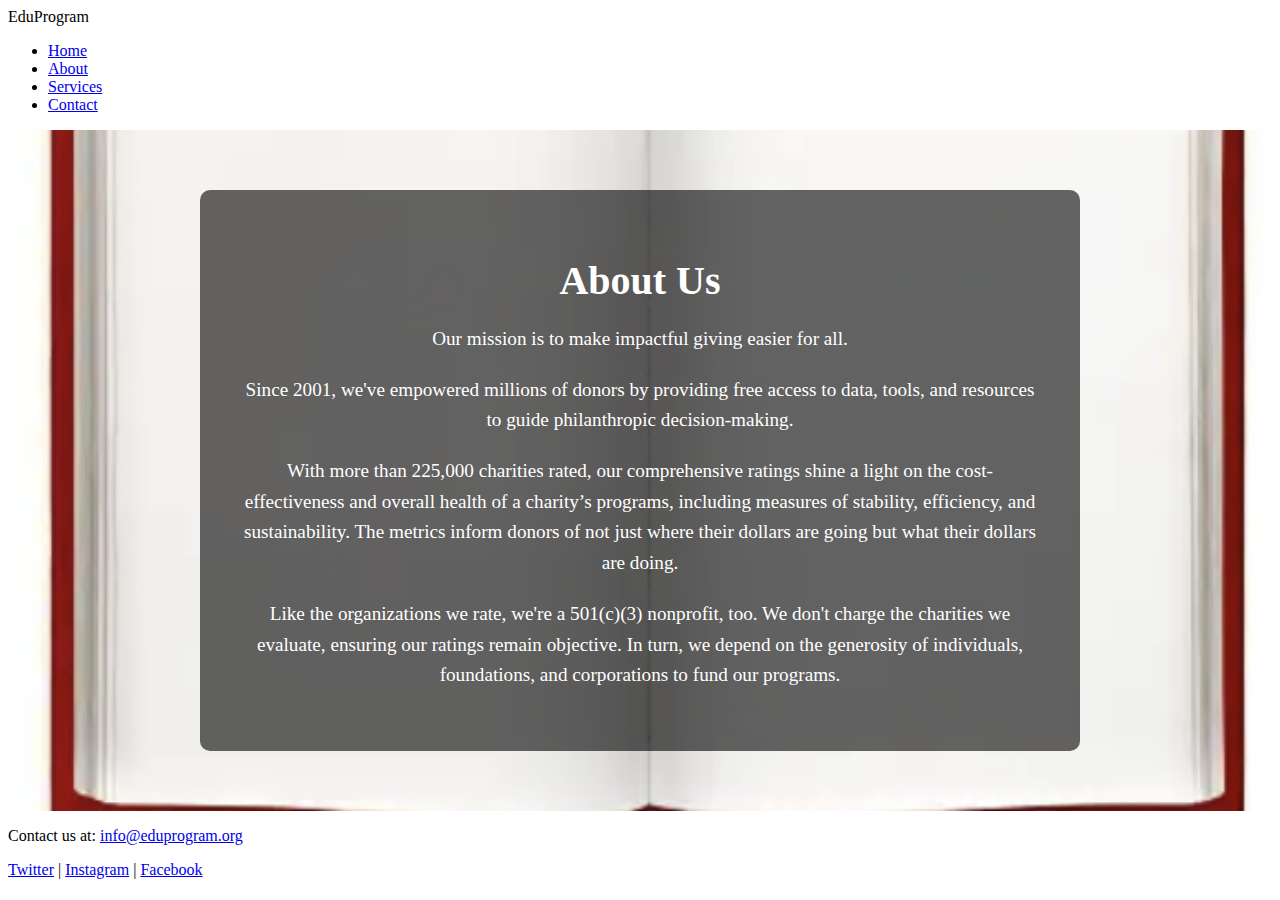
==== AboutPage.html @ f58442fc "Add files via upload" ====
<!DOCTYPE html>
<html lang="en">
<head>
    <meta charset="UTF-8">
    <meta name="viewport" content="width=device-width, initial-scale=1.0">
    <title>EduProgram - About Us</title>
    <link rel="stylesheet" href="../Index/Index.css">
    <link rel="stylesheet" href="AboutPage.css">
</head>
<body>
    <header>
        <div class="logo">EduProgram</div>
        <nav>
            <ul>
                <li><a href="../Index/Index.html">Home</a></li>
                <li><a href="AboutPage.html">About</a></li>
                <li><a href="../Services/Services.html">Services</a></li>
                <li><a href="../ContactPage/ContactPage.html">Contact</a></li>
            </ul>
        </nav>
    </header>
    <main>
        <section class="about-us">
            <div class="content">
                <h1>About Us</h1>
                <p>Our mission is to make impactful giving easier for all.</p>
                <p>Since 2001, we've empowered millions of donors by providing free access to data, tools, and resources to guide philanthropic decision-making.</p>
                <p>With more than 225,000 charities rated, our comprehensive ratings shine a light on the cost-effectiveness and overall health of a charity’s programs, including measures of stability, efficiency, and sustainability. The metrics inform donors of not just where their dollars are going but what their dollars are doing.</p>
                <p>Like the organizations we rate, we're a 501(c)(3) nonprofit, too. We don't charge the charities we evaluate, ensuring our ratings remain objective. In turn, we depend on the generosity of individuals, foundations, and corporations to fund our programs.</p>
            </div>
        </section>
    </main>
    <footer>
        <p>Contact us at: <a href="mailto:info@eduprogram.org">info@eduprogram.org</a></p>
        <div class="social-media">
            <a href="https://twitter.com/eduprogram" target="_blank">Twitter</a> |
            <a href="https://instagram.com/eduprogram" target="_blank">Instagram</a> |
            <a href="https://facebook.com/eduprogram" target="_blank">Facebook</a>
        </div>
    </footer>
</body>
</html>
---- AboutPage.css ----
/* About Us Page Styles */
.about-us {
    background: url('about2.png') no-repeat center center fixed;
    background-size: cover;
    color: white;
    padding: 60px 20px;
    text-align: center;
}

.about-us .content {
    background-color: rgba(0, 0, 0, 0.6);
    padding: 40px;
    border-radius: 10px;
    max-width: 800px;
    margin: auto;
}

.about-us h1 {
    font-size: 2.5em;
    margin-bottom: 20px;
}

.about-us p {
    font-size: 1.2em;
    line-height: 1.6;
    margin-bottom: 20px;
}

/* Ensure to adapt the path in the background URL to where the image is stored */
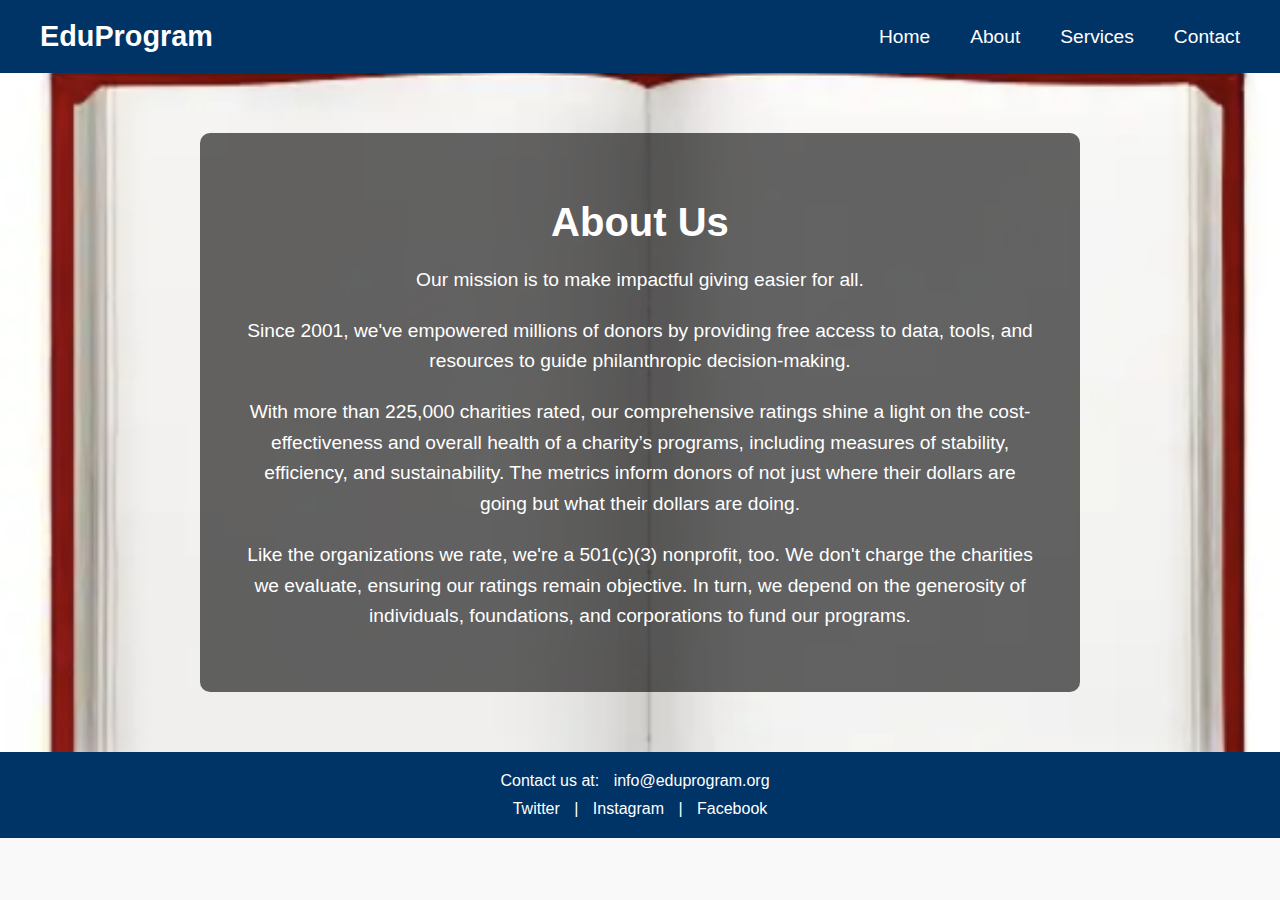
==== commit fca27987: "Add files via upload" ====
--- a/AboutPage.html
+++ b/AboutPage.html
@@ -4,7 +4,7 @@
     <meta charset="UTF-8">
     <meta name="viewport" content="width=device-width, initial-scale=1.0">
     <title>EduProgram - About Us</title>
-    <link rel="stylesheet" href="../Index/Index.css">
+    <link rel="stylesheet" href="Index.css">
     <link rel="stylesheet" href="AboutPage.css">
 </head>
 <body>
@@ -12,10 +12,10 @@
         <div class="logo">EduProgram</div>
         <nav>
             <ul>
-                <li><a href="../Index/Index.html">Home</a></li>
+                <li><a href="index.html">Home</a></li>
                 <li><a href="AboutPage.html">About</a></li>
-                <li><a href="../Services/Services.html">Services</a></li>
-                <li><a href="../ContactPage/ContactPage.html">Contact</a></li>
+                <li><a href="Services.html">Services</a></li>
+                <li><a href="ContactPage.html">Contact</a></li>
             </ul>
         </nav>
     </header>
--- a/Index.css
+++ b/Index.css
@@ -0,0 +1,165 @@
+/* Global Styles */
+body {
+    font-family: 'Arial', sans-serif;
+    margin: 0;
+    padding: 0;
+    box-sizing: border-box;
+    background-color: #f9f9f9;
+}
+
+header {
+    background-color: #003366;
+    color: white;
+    display: flex;
+    justify-content: space-between;
+    align-items: center;
+    padding: 20px 40px;
+}
+
+header .logo {
+    font-size: 1.8em;
+    font-weight: bold;
+}
+
+header nav ul {
+    list-style: none;
+    display: flex;
+    margin: 0;
+    padding: 0;
+}
+
+header nav ul li {
+    margin-left: 40px;
+}
+
+header nav ul li a {
+    color: white;
+    text-decoration: none;
+    font-size: 1.2em;
+    transition: color 0.3s;
+}
+
+header nav ul li a:hover {
+    color: #ffcc00;
+}
+
+.breadcrumb {
+    margin: 20px;
+    font-size: 1em;
+    color: #666;
+}
+
+.breadcrumb a {
+    color: #003366;
+    text-decoration: none;
+}
+
+.breadcrumb a:hover {
+    text-decoration: underline;
+}
+
+.hero {
+    display: flex;
+    align-items: center;
+    justify-content: center;
+    background-color: #f2f2f2;
+    padding: 40px 20px;
+}
+
+.hero img {
+    max-width: 100%;
+    height: auto;
+    border-radius: 10px;
+}
+
+.hero-text {
+    margin-left: 20px;
+    max-width: 500px;
+}
+
+.hero-text h1 {
+    color: #003366;
+    font-size: 2.5em;
+    margin-bottom: 20px;
+}
+
+.hero-text p {
+    font-size: 1.3em;
+    color: #666;
+    margin-bottom: 20px;
+}
+
+.cta-button {
+    display: inline-block;
+    background-color: #003366;
+    color: white;
+    padding: 12px 24px;
+    text-decoration: none;
+    border-radius: 5px;
+    transition: background-color 0.3s, color 0.3s;
+}
+
+.cta-button:hover {
+    background-color: #ffcc00;
+    color: #003366;
+}
+
+.info {
+    padding: 30px 20px;
+    text-align: center;
+    background-color: #fff;
+    border-top: 1px solid #e6e6e6;
+    border-bottom: 1px solid #e6e6e6;
+    font-size: 1.2em;
+    color: #666;
+    line-height: 1.6;
+}
+
+footer {
+    background-color: #003366;
+    color: white;
+    text-align: center;
+    padding: 20px 0;
+    margin-top: 0;
+}
+
+footer p {
+    margin: 0;
+    font-size: 1em;
+}
+
+footer a {
+    color: white;
+    text-decoration: none;
+    margin: 0 10px;
+    transition: color 0.3s;
+}
+
+footer a:hover {
+    color: #ffcc00;
+}
+
+footer .social-media {
+    margin-top: 10px;
+}
+
+/* Responsive Styles */
+@media (max-width: 768px) {
+    header nav ul {
+        flex-direction: column;
+        align-items: center;
+    }
+
+    header nav ul li {
+        margin: 10px 0;
+    }
+
+    .hero {
+        flex-direction: column;
+    }
+
+    .hero-text {
+        margin: 20px 0 0 0;
+        text-align: center;
+    }
+}
